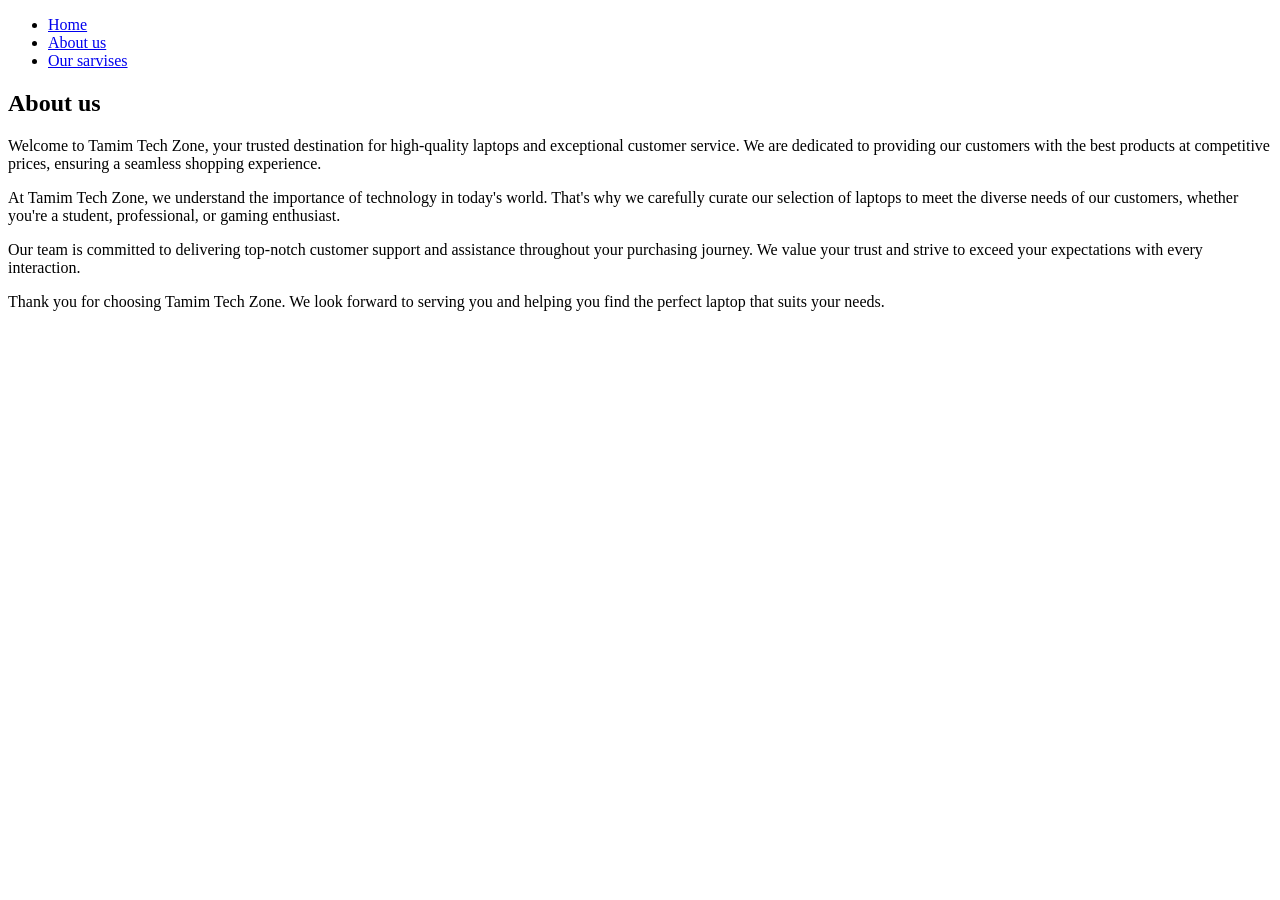
==== about.html @ 48edaae7 "added nevigation" ====
<!DOCTYPE html>
<html lang="en">
<head>
    <meta charset="UTF-8">
    <meta name="viewport" content="width=device-width, initial-scale=1.0">
    <title>about us</title>
</head>
<body>
    <nev>
        <ul>
            <li><a href="index.html">Home</a></li>
            <li><a href="about.html">About us</a></li>
            <li><a href="sarvis.html">Our sarvises</a></li>
        
        </ul>
        </nev>
    <h2>About us</h2>
    <p>Welcome to Tamim Tech Zone, your trusted destination for high-quality laptops and exceptional customer service. We are dedicated to providing our customers with the best products at competitive prices, ensuring a seamless shopping experience.</p>
    <p>At Tamim Tech Zone, we understand the importance of technology in today's world. That's why we carefully curate our selection of laptops to meet the diverse needs of our customers, whether you're a student, professional, or gaming enthusiast.</p>
    <p>Our team is committed to delivering top-notch customer support and assistance throughout your purchasing journey. We value your trust and strive to exceed your expectations with every interaction.</p>
    <p>Thank you for choosing Tamim Tech Zone. We look forward to serving you and helping you find the perfect laptop that suits your needs.</p>

    
</body>
</html>
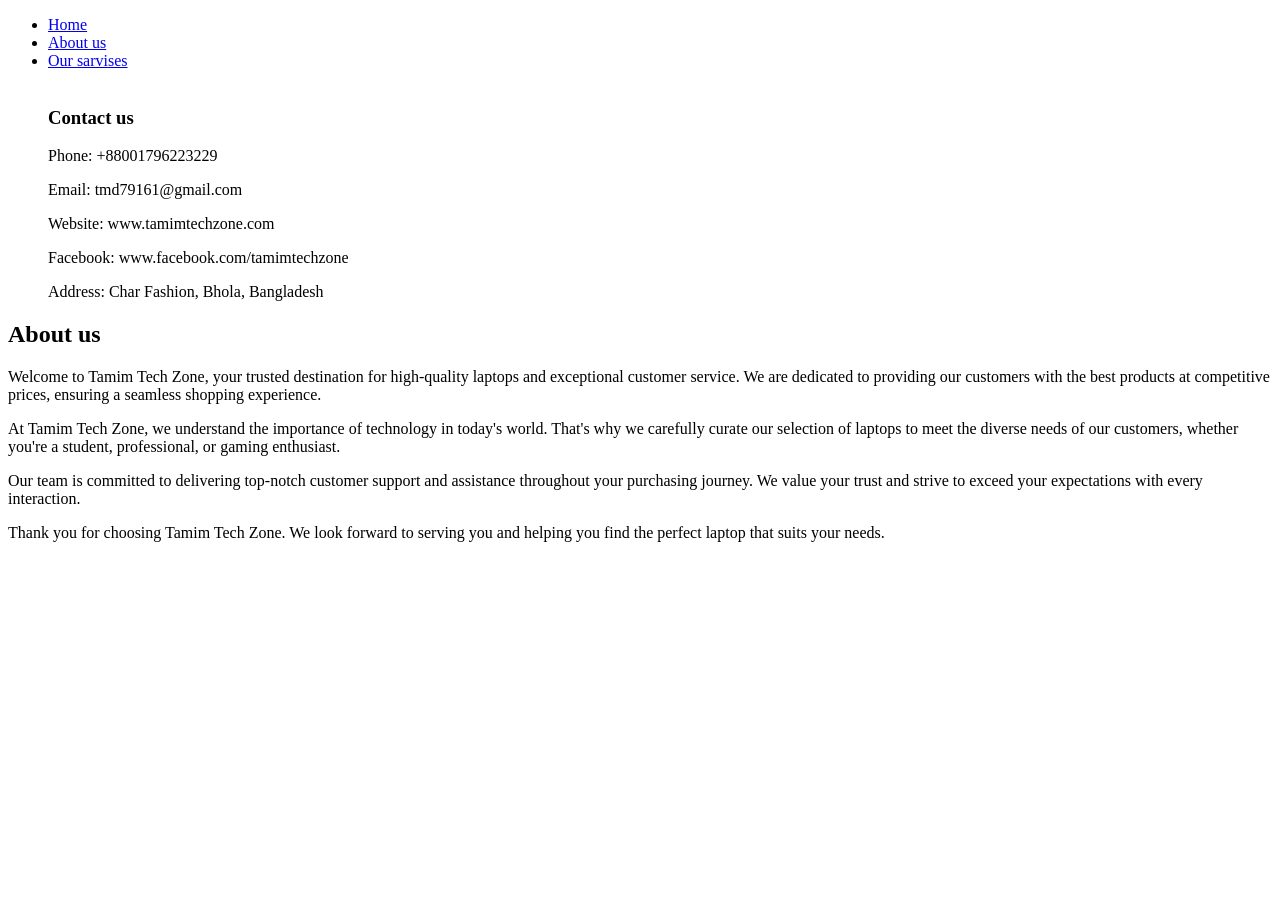
==== commit 87f9f8ef: "added one product" ====
--- a/about.html
+++ b/about.html
@@ -10,7 +10,16 @@
         <ul>
             <li><a href="index.html">Home</a></li>
             <li><a href="about.html">About us</a></li>
-            <li><a href="sarvis.html">Our sarvises</a></li>
+            <li><a href="sarvis.html">Our sarvises</a></li><br>
+             
+       <h3>Contact us</h3>
+        <p>Phone: +88001796223229</p>
+        <p>Email: tmd79161@gmail.com</p>
+        <p>Website: www.tamimtechzone.com</p>
+        <p>Facebook: www.facebook.com/tamimtechzone</p>
+        <p>Address: Char Fashion, Bhola, Bangladesh</p>
+
+
         
         </ul>
         </nev>
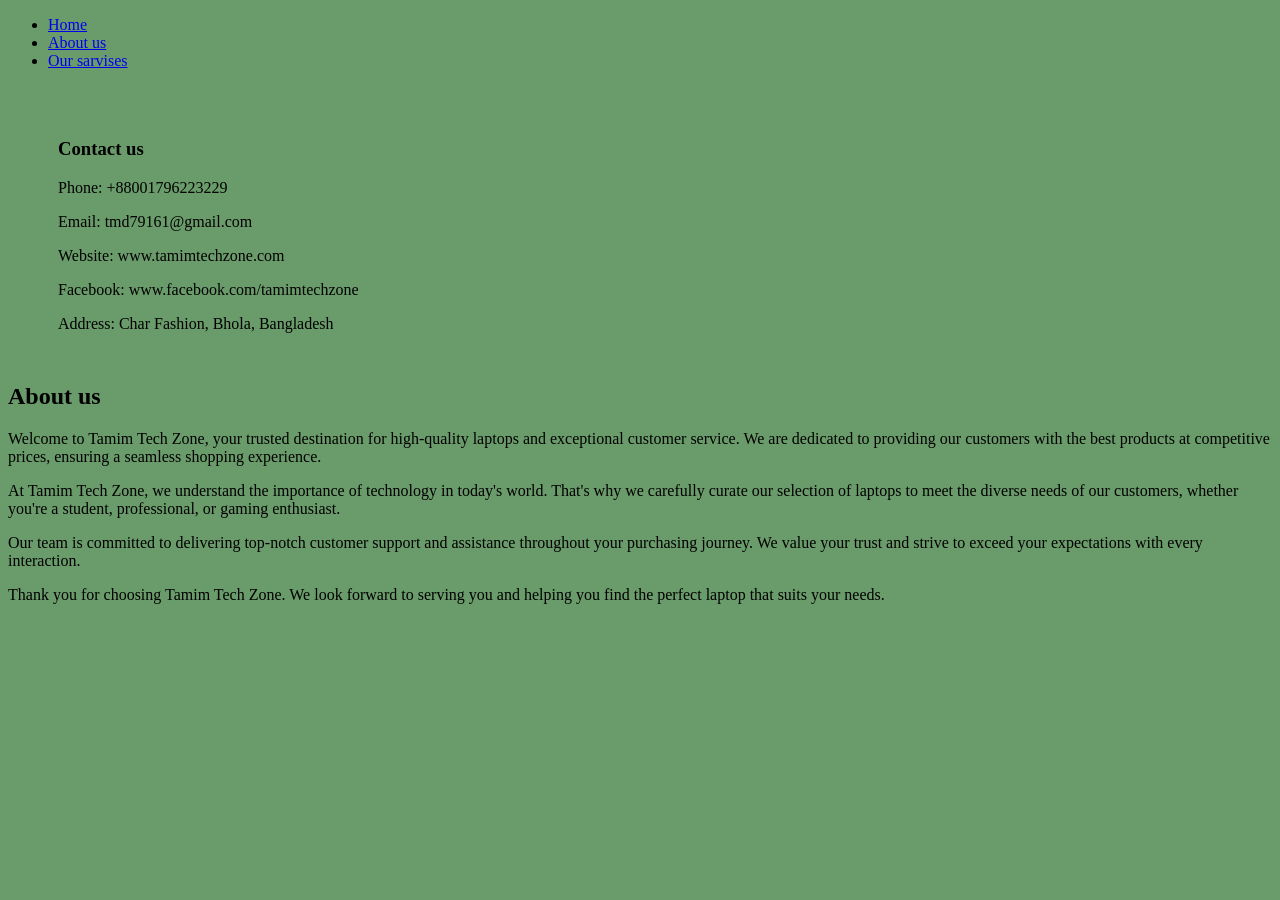
==== commit b1567c14: "included new fiture" ====
--- a/about.html
+++ b/about.html
@@ -4,13 +4,31 @@
     <meta charset="UTF-8">
     <meta name="viewport" content="width=device-width, initial-scale=1.0">
     <title>about us</title>
+    <style>
+        *{
+            background-color: rgb(106, 155, 106);
+        }
+        #nev{
+
+        }
+        #con{
+            margin: 50px;
+            
+        }
+
+    </style>
 </head>
 <body>
+    <main>
+        <section id="nev">
     <nev>
         <ul>
             <li><a href="index.html">Home</a></li>
             <li><a href="about.html">About us</a></li>
             <li><a href="sarvis.html">Our sarvises</a></li><br>
+             </nev>
+            </section>
+            <section id="con">
              
        <h3>Contact us</h3>
         <p>Phone: +88001796223229</p>
@@ -22,13 +40,16 @@
 
         
         </ul>
-        </nev>
+        </section>
+
+        <section id="abo">
+       
     <h2>About us</h2>
     <p>Welcome to Tamim Tech Zone, your trusted destination for high-quality laptops and exceptional customer service. We are dedicated to providing our customers with the best products at competitive prices, ensuring a seamless shopping experience.</p>
     <p>At Tamim Tech Zone, we understand the importance of technology in today's world. That's why we carefully curate our selection of laptops to meet the diverse needs of our customers, whether you're a student, professional, or gaming enthusiast.</p>
     <p>Our team is committed to delivering top-notch customer support and assistance throughout your purchasing journey. We value your trust and strive to exceed your expectations with every interaction.</p>
     <p>Thank you for choosing Tamim Tech Zone. We look forward to serving you and helping you find the perfect laptop that suits your needs.</p>
-
-    
+     </section>
+  </main>
 </body>
 </html>
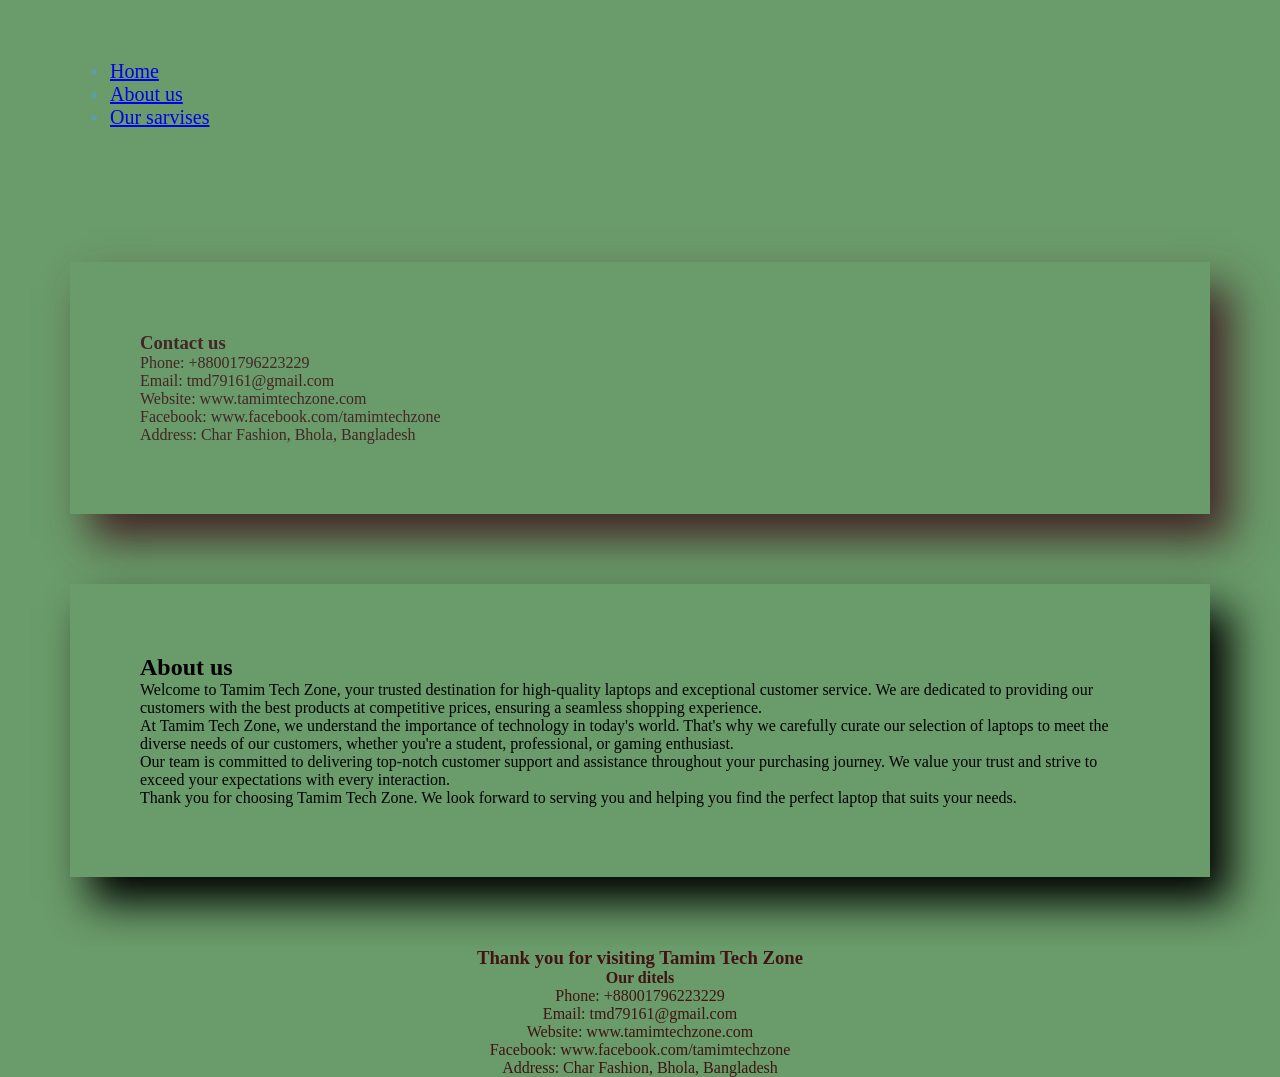
==== commit 1d884daf: "included new fiture" ====
--- a/about.html
+++ b/about.html
@@ -4,16 +4,32 @@
     <meta charset="UTF-8">
     <meta name="viewport" content="width=device-width, initial-scale=1.0">
     <title>about us</title>
+    <link rel="stylesheet" href="style/extra.css">
+     
     <style>
         *{
             background-color: rgb(106, 155, 106);
         }
         #nev{
+            padding: 30px;
+            size: 20px;
 
         }
         #con{
-            margin: 50px;
-            
+            margin: 70px;
+            box-shadow: 20px 25px 40px;
+            border: 8px rgb(135, 116, 93);
+            padding: 70px;
+            color: rgb(67, 38, 38);
+           
+
+        }
+        #abo{
+              margin: 70px;
+            box-shadow: 20px 25px 40px;
+            border: 8px rgb(135, 116, 93);
+            padding: 70px;
+           
         }
 
     </style>
@@ -51,5 +67,18 @@
     <p>Thank you for choosing Tamim Tech Zone. We look forward to serving you and helping you find the perfect laptop that suits your needs.</p>
      </section>
   </main>
+  <footer>
+    
+        <h3>Thank you for visiting Tamim Tech Zone</h3>
+        <b>Our ditels</b>
+        <p>Phone: +88001796223229</p>
+        <p>Email: tmd79161@gmail.com</p>
+        <p>Website: www.tamimtechzone.com</p>
+        <p>Facebook: www.facebook.com/tamimtechzone</p>
+        <p>Address: Char Fashion, Bhola, Bangladesh</p>
+
+  
+    </footer>
+
 </body>
 </html>
--- a/style/extra.css
+++ b/style/extra.css
@@ -0,0 +1,60 @@
+*{margin: 0; padding: 0; 
+}
+.center{
+    text-align: center;
+}
+   
+
+   nev ul{
+     margin:10px 30px;
+    color:aqua;
+    font-size: 20px ;
+    }
+     header{
+      background-image: url(download.jpeg);
+      background-position: center;
+      background-size: cover;
+      background-repeat: no-repeat;
+      padding: 30px;
+
+    }
+    section{
+      margin: 20px 50px;
+    }
+     
+            
+       button{
+            background-color: rgb(125, 116, 116);
+            color: blueviolet;
+            border: 1px solid rgb(130, 121, 139);
+            padding: 10px 20px;
+            font-size: 10px;
+            margin: 10px 10px;
+            
+       }
+          
+        button:hover{
+            background-color:rgb(91, 76, 105);
+            color: rgb(76, 47, 47);
+            border:0;
+            size: 20px;
+            color:rgb(144, 129, 157);   
+             }
+             section li{
+                color:cadetblue;
+               
+             }
+             footer{
+                text-align:center;
+               
+                color: rgb(65, 19, 19);
+                background-image: url(https://cdn.vectorstock.com/i/750p/39/47/grey-diagonal-gradient-lines-footer-background-vector-49803947.avif) ;
+                background-size:cover;
+                background-position:center;
+                background-repeat: no-repeat;
+                background-color: none;
+
+             }
+             .pro{
+               color: rgb(74, 14, 129);
+             }
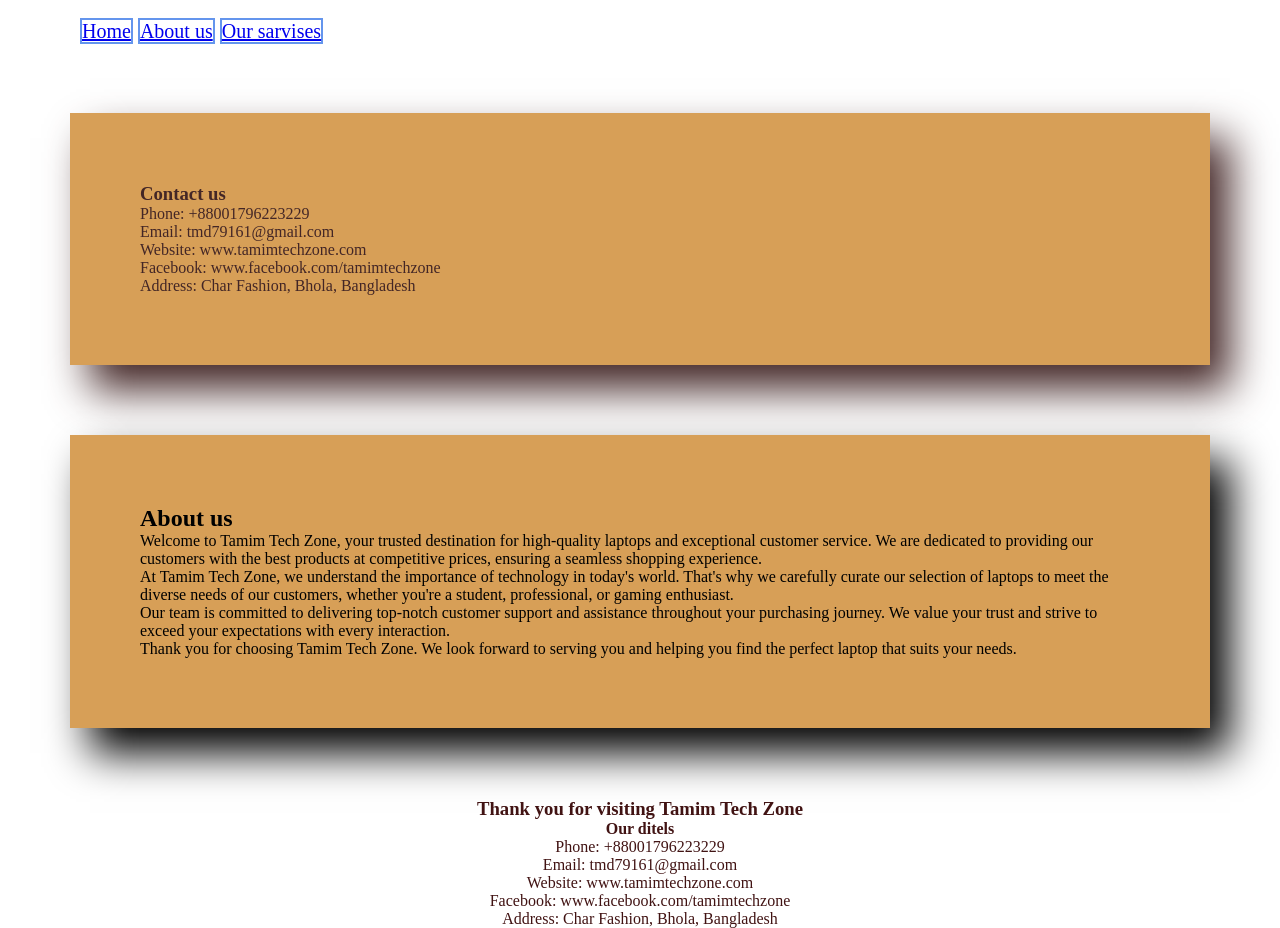
==== commit 187c15c8: "included new fiture" ====
--- a/about.html
+++ b/about.html
@@ -7,13 +7,15 @@
     <link rel="stylesheet" href="style/extra.css">
      
     <style>
-        *{
-            background-color: rgb(106, 155, 106);
+      
+        #nev{
+           
+           background:none;
         }
-        #nev{
-            padding: 30px;
-            size: 20px;
-
+        .box{
+             border: 2px solid cornflowerblue;
+          display: inline;
+          behavior: ;
         }
         #con{
             margin: 70px;
@@ -31,6 +33,9 @@
             padding: 70px;
            
         }
+        section{
+            background-color: rgb(215, 159, 87);
+        }
 
     </style>
 </head>
@@ -39,11 +44,12 @@
         <section id="nev">
     <nev>
         <ul>
-            <li><a href="index.html">Home</a></li>
-            <li><a href="about.html">About us</a></li>
-            <li><a href="sarvis.html">Our sarvises</a></li><br>
+            <li class="box"><a href="index.html">Home</a></li>
+            <li class="box"><a href="about.html">About us</a></li>
+            <li class="box"><a href="sarvis.html">Our sarvises</a></li><br>
              </nev>
             </section>
+             </ul>
             <section id="con">
              
        <h3>Contact us</h3>
@@ -55,7 +61,7 @@
 
 
         
-        </ul>
+       
         </section>
 
         <section id="abo">
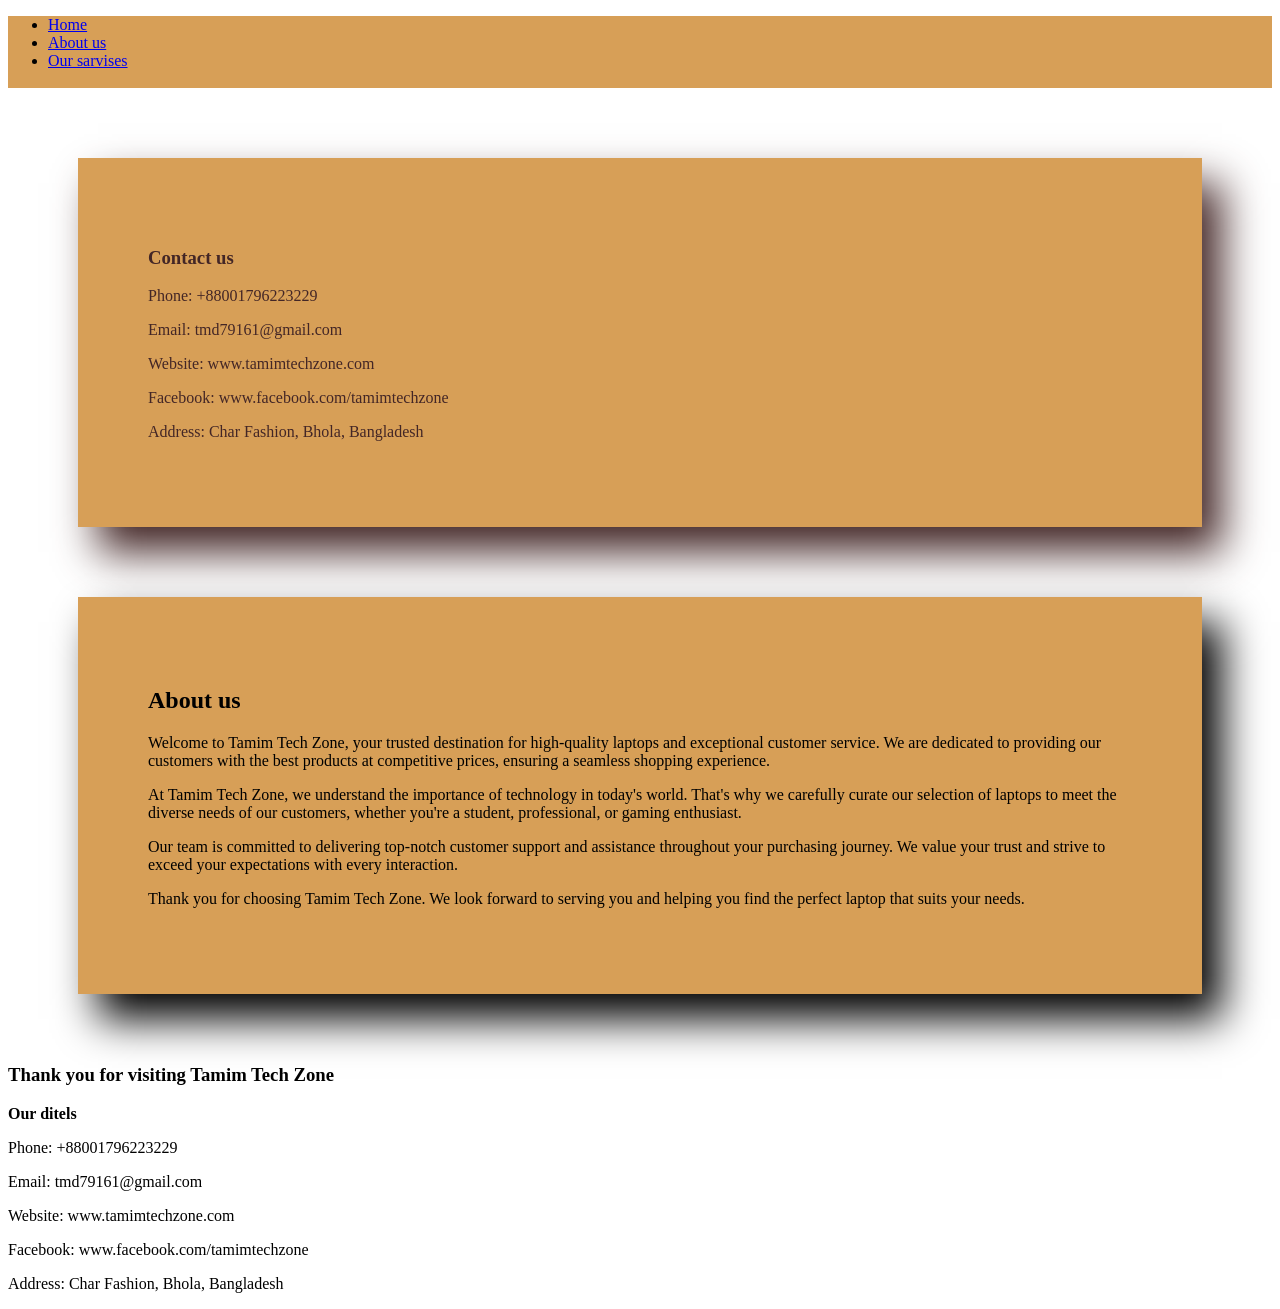
==== commit b9f05d03: "included new fiture" ====
--- a/about.html
+++ b/about.html
@@ -4,19 +4,11 @@
     <meta charset="UTF-8">
     <meta name="viewport" content="width=device-width, initial-scale=1.0">
     <title>about us</title>
-    <link rel="stylesheet" href="style/extra.css">
-     
+<link rel="stylesheet" href="style/nav.css">
     <style>
       
-        #nev{
+       
            
-           background:none;
-        }
-        .box{
-             border: 2px solid cornflowerblue;
-          display: inline;
-          behavior: ;
-        }
         #con{
             margin: 70px;
             box-shadow: 20px 25px 40px;
--- a/style/nav.css
+++ b/style/nav.css
@@ -0,0 +1,5 @@
+
+            nav ul{
+              display: flex;
+              list-style: none;
+             }
